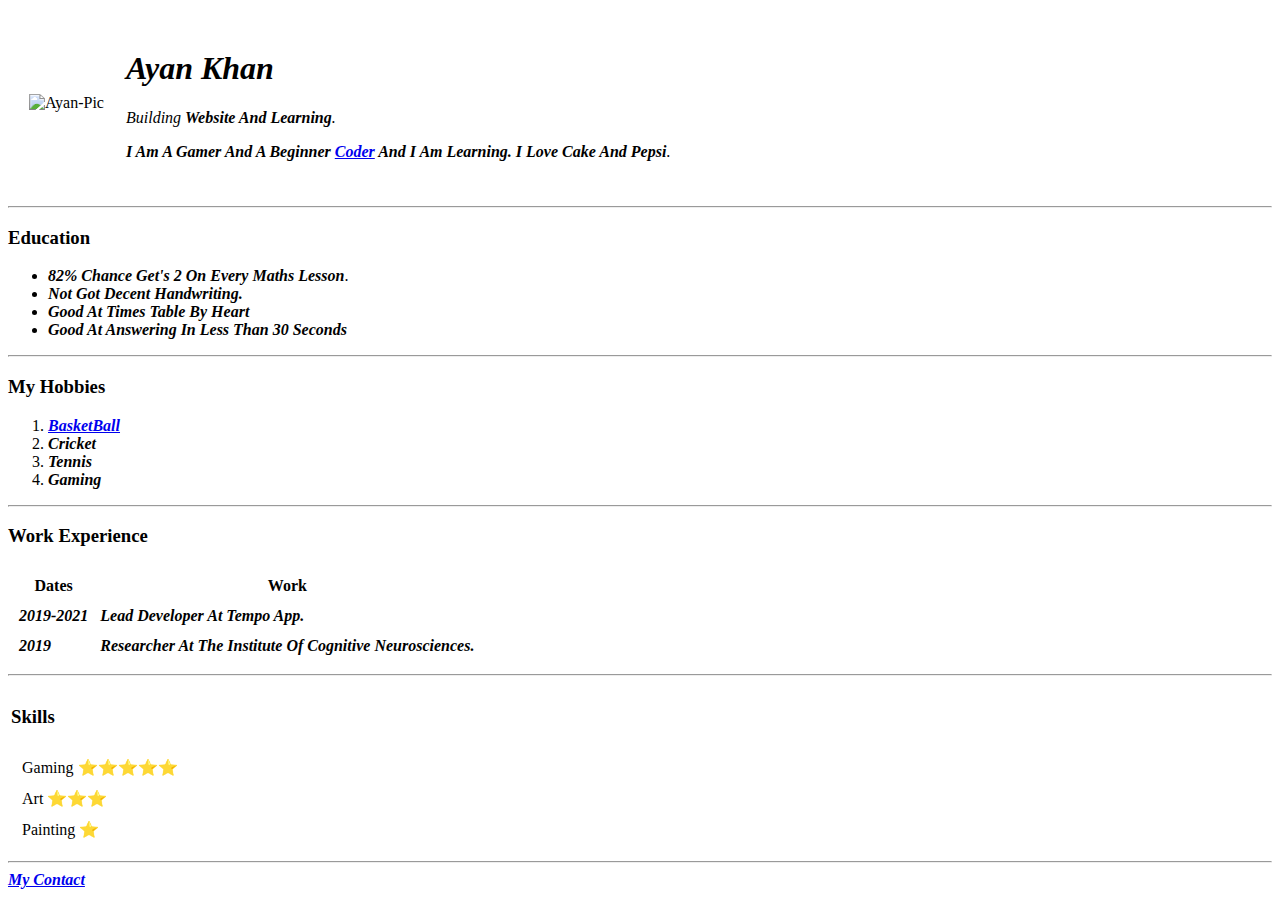
==== index.html @ b5936224 "Add Initial CV Website Files" ====
<!DOCTYPE html>
<html>

<head>
  <meta charset="utf-8">
  <title>Ayan's Personal Site!</title>
  <link rel="stylesheet" href="Style.css">
</head>

<body>
  <table cellspacing="20">
    <tr>
      <td><img src="images/Ayan-Pic-Cropped.png" class="Ayan-Pic" alt="Ayan-Pic"></td>
      <td>
        <h1><em>Ayan Khan</em></h1>
        <p><em>Building <strong>Website And Learning</strong>.</em></p>
        <p><em><strong>I Am A Gamer And A Beginner <a href="https://codepen.io/">Coder</a> And I Am Learning. I Love Cake And Pepsi</strong></em>.</p>
    </tr>
  </table>
  <hr>
  <h3>Education</h3>
  <ul>
    <li><i><strong>82% Chance Get's 2 On Every Maths Lesson</strong></i>.</li>
    <li><i><strong>Not Got Decent Handwriting.</strong></i></li>
    <li><i><strong>Good At Times Table By Heart</strong></i></li>
    <li><i><strong>Good At Answering In Less Than 30 Seconds</strong></i></li>
  </ul>
  <hr>
  <h3>My Hobbies</h3>
  <ol>
    <li><i><strong><a
            href="https://watch.nba.com/packages?cid=nba:ilp:paid:sem:sa360:na:eg:acq:sub:dtc-acq:global:dynlan:UK_B_Secondary_General_English_LI:NBA_Games_Exact:NBA:43700066674206528:&ef_id=:G:s&s_kwcid=AL!5120!3!!e!!o!!NBA!424050257!1333708793260371&gclid=66eb1c06de761e9ff4d27db98285f93a&gclsrc=3p.ds&">BasketBall</a></strong></i>
    </li>
    <li><i><strong>Cricket</strong></i></li>
    <li><i><strong>Tennis</strong></i></li>
    <li><i><strong>Gaming</strong></i></li>
  </ol>
  <hr>
  <h3>Work Experience</h3>
  <table cellspacing="10">
    <thead>
      <tr>
        <th>Dates</th>
        <th>Work</th>
      </tr>
    </thead>
    <tbody>
      <td><i><strong>2019-2021</strong></i></td>
      <td><i><strong>Lead Developer At Tempo App.</strong></i></td>
      <tr>
        <td><i><strong>2019</strong></i></td>
        <td><i><strong>Researcher At The Institute Of Cognitive Neurosciences.</strong></i></td>
      </tr>
  </table>
<hr>
  <table>
    <tr>
      <td>
          <h3>Skills</h3>
        <table cellspacing="10">
          <tr>
            <td>Gaming ⭐⭐⭐⭐⭐</td>
          </tr>
          <tr>
            <td>Art ⭐⭐⭐</td>
          </tr>
          <tr>
            <td>Painting ⭐</td>
          </tr>
        </table>
      </td>
  </table>
  <hr>
  <a href="file:///C:/Users/ayanr/OneDrive/Udemy/Web%20Development/HTML%20-%20Personal%20site/Contact.html"><em><strong>My Contact</strong></em></a>
</body>

</html>
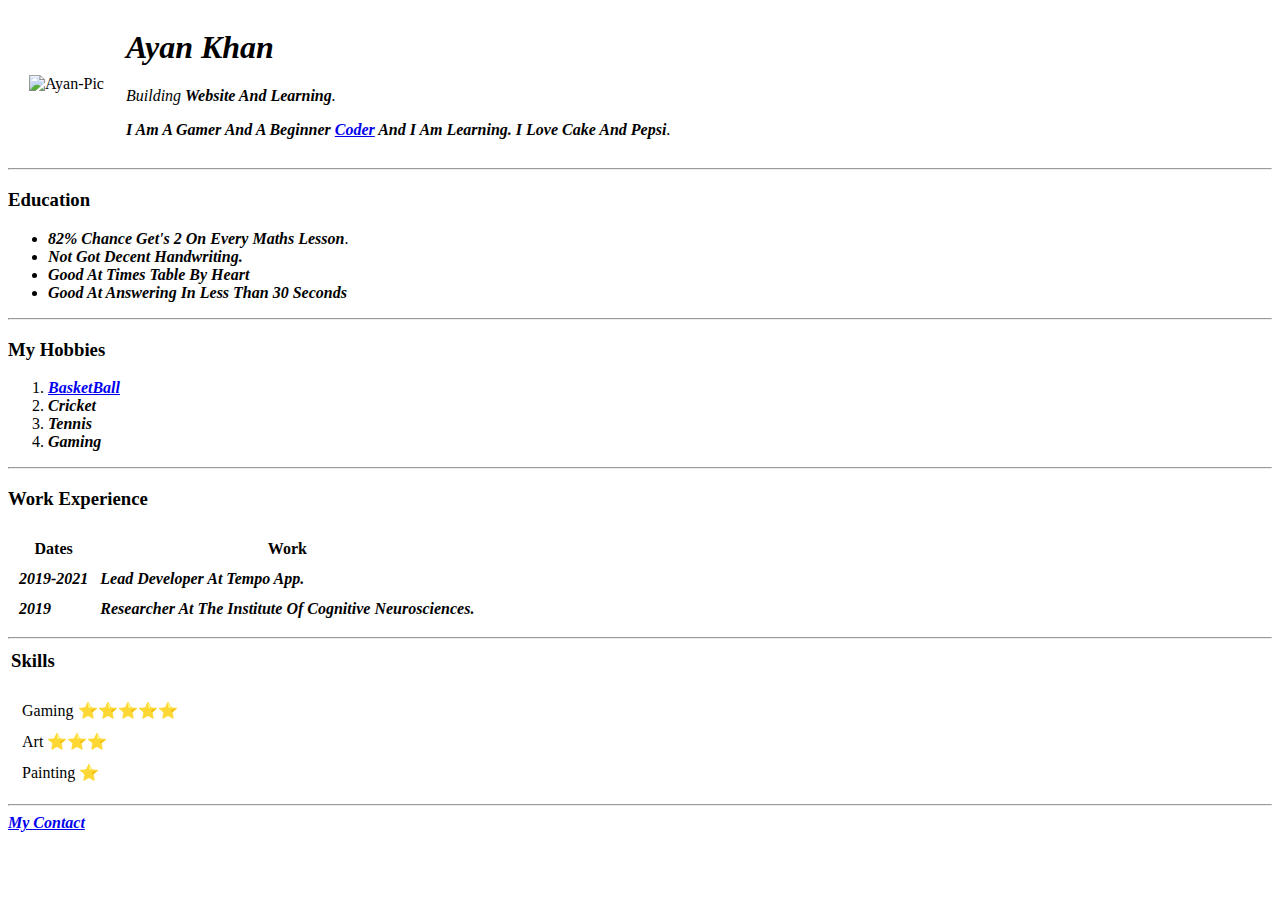
==== commit 7c60a3a2: "Updated Some Changes On index.html" ====
--- a/index.html
+++ b/index.html
@@ -1,4 +1,3 @@
-<!DOCTYPE html>
 <html>
 
 <head>
